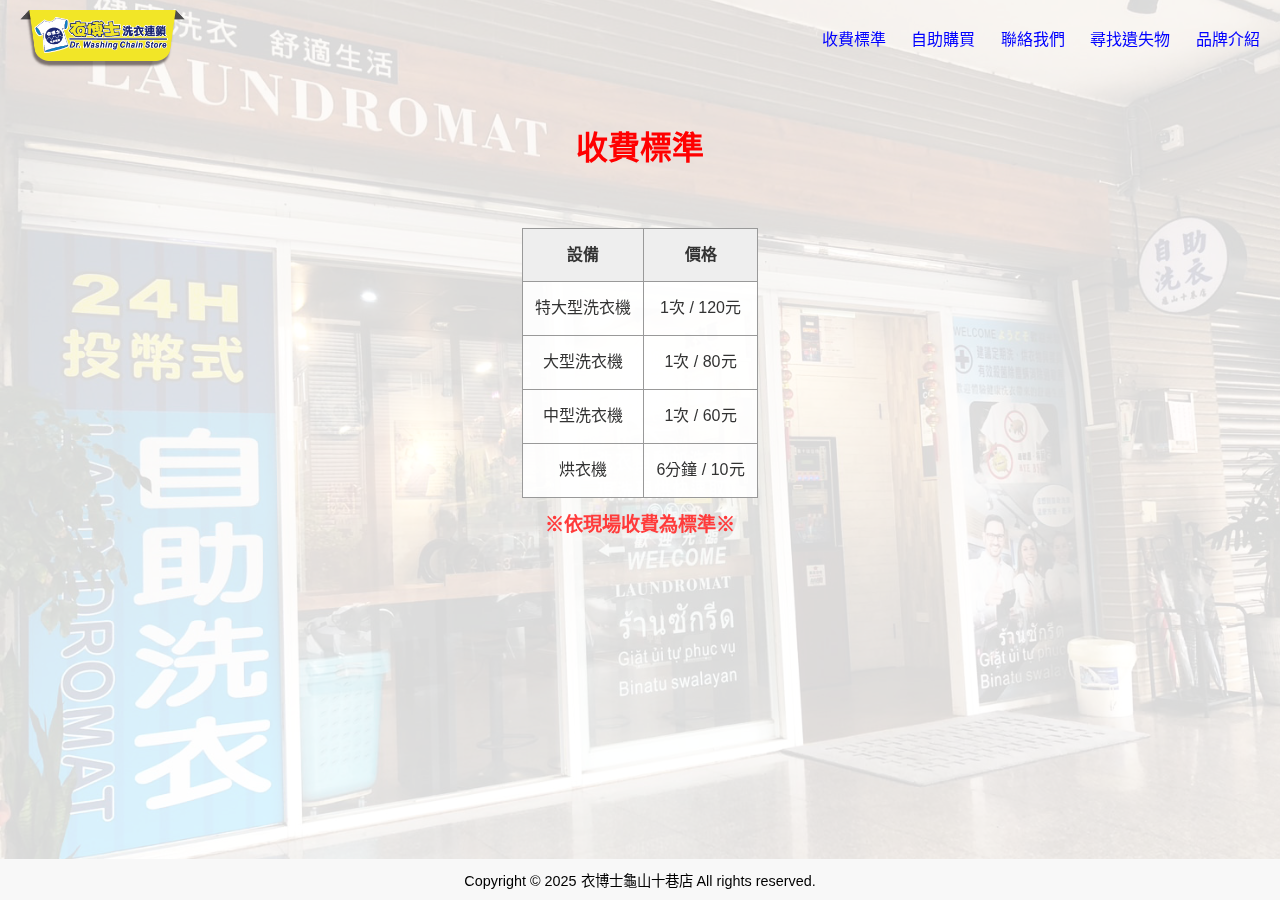
==== fees.html @ 3df4f8bd "Add files via upload" ====
<!DOCTYPE html>
<html lang="zh-TW">
<head>
    <meta charset="UTF-8">
    <meta name="viewport" content="width=device-width, initial-scale=1.0">
    <title>收費標準 - 衣博士龜山十巷店</title>
    <link rel="stylesheet" href="fees_style.css">
</head>
<body> 
    <header>
        <h1><a href="index.html">
            <img src="logo_01.png" alt="衣博士龜山十巷店" class="logo">
        </a></h1>

        <button class="menu-toggle" onclick="toggleMenu()">☰</button>

        <nav id="nav-menu">
            <ul>
                <li><a href="fees.html">收費標準</a></li>
                <li><a href="VM.html">自助購買</a></li>
                <li><a href="call_me.html">聯絡我們</a></li>
                <li><a href="lost.html">尋找遺失物</a></li>
                <li><a href="https://www.184.com.tw/">品牌介紹</a></li>
            </ul>
        </nav>
    </header>

    <main>
        <h2>收費標準</h2>
        <table>
            <thead>
                <tr>
                    <th>設備</th>
                    <th>價格</th>
                </tr>
            </thead>
            <tbody>
                <tr>
                    <td>特大型洗衣機</td>
                    <td>1次 / 120元</td>
                </tr>
                <tr>
                    <td>大型洗衣機</td>
                    <td>1次 / 80元</td>
                </tr>
                <tr>
                    <td>中型洗衣機</td>
                    <td>1次 / 60元</td>
                </tr>
                <tr>
                    <td>烘衣機</td>
                    <td>6分鐘 / 10元</td>
                </tr>
            </tbody>
        </table>
        <p class="note">※依現場收費為標準※</p>
    </main>

    <footer>
        <p>Copyright © 2025 衣博士龜山十巷店 All rights reserved.</p>
    </footer>

    <script>
        function toggleMenu() {
            const nav = document.getElementById('nav-menu');
            const btn = document.querySelector('.menu-toggle');
            const body = document.body;
    
            nav.classList.toggle('active');
            body.classList.toggle('active');
    
            btn.textContent = nav.classList.contains('active') ? "✖" : "☰";
        }
    </script>
</body>
</html>
---- fees_style.css ----
@import url('index_style.css'); /* 如果你想沿用 index 的設定 */

main {
    max-width: 800px;
    margin: 0 auto;
    flex: 1;
    padding: 40px 20px;
    font-size: 1.2rem;
    line-height: 1.8;
    color: #333;
    text-align: center;
}

main h2 {
    font-size: 2rem;
    color: red;
    margin-bottom: 20px;
    position: relative;
    display: inline-block;
    padding-bottom: 10px;
}

main h2::before {
    bottom: 0;
}

main h2::after {
    bottom: -6px; /* 第二條線距離第一條線 6px */
}

table {
    width: 100%;
    border-collapse: collapse;
    background-color: rgba(255, 255, 255, 0.9);
    margin-top: 20px;
}

th, td {
    border: 1px solid #999;
    padding: 12px;
    font-size: 1rem;
}

th {
    background-color: #eee;
    color: #333;
}
.note {
    color: #ff3b3b;      /* 亮紅色 */
    font-weight: bold;   /* 粗體 */
    text-align: center;  /* 置中 */
    margin-top: 10px;
}

@media (max-width: 768px) {
    table {
        font-size: 0.9rem;
    }

    th, td {
        padding: 10px;
    }
}
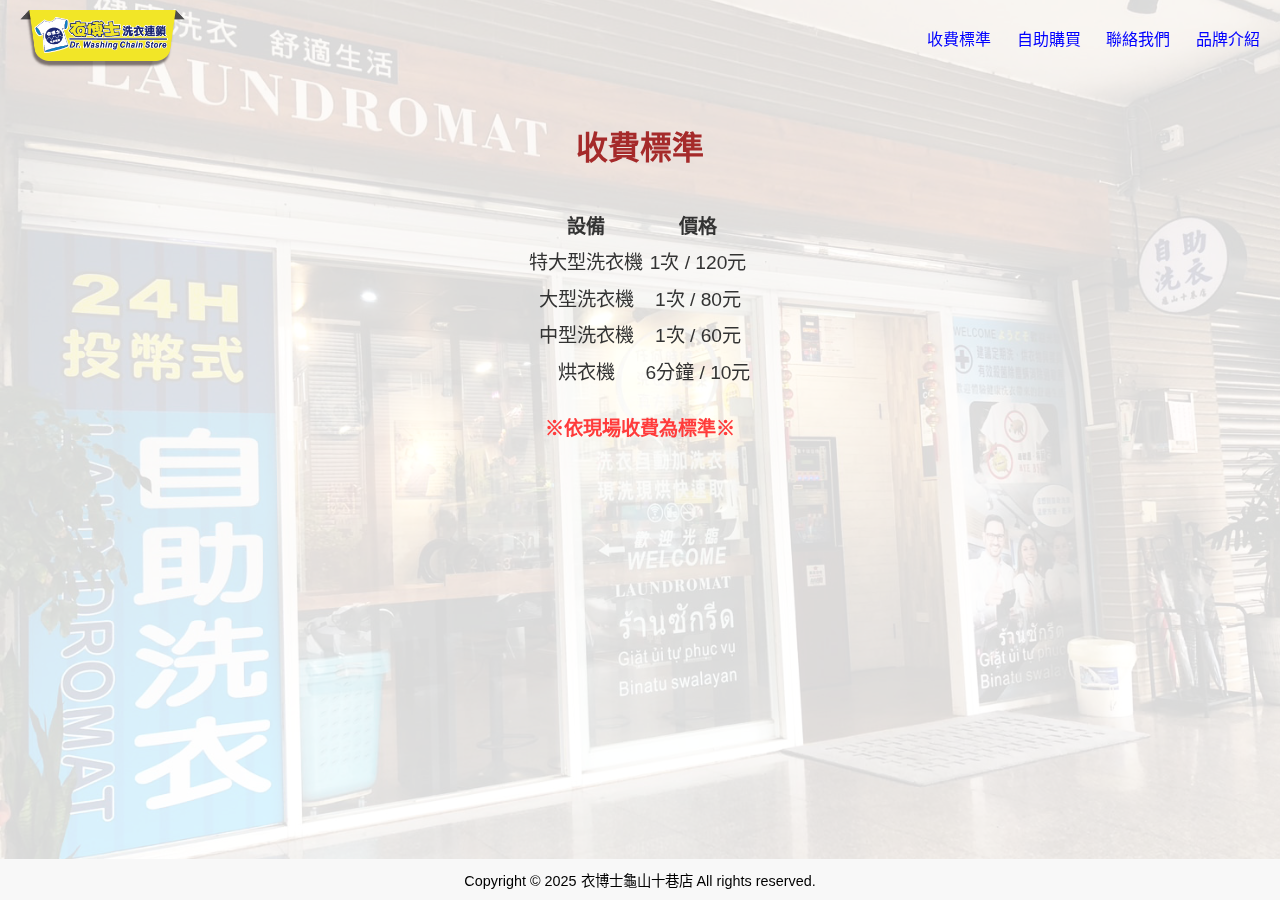
==== commit c255c7ae: "Add files via upload" ====
--- a/fees.html
+++ b/fees.html
@@ -4,7 +4,7 @@
     <meta charset="UTF-8">
     <meta name="viewport" content="width=device-width, initial-scale=1.0">
     <title>收費標準 - 衣博士龜山十巷店</title>
-    <link rel="stylesheet" href="fees_style.css">
+    <link rel="stylesheet" href="vm_style.css">
 </head>
 <body> 
     <header>
@@ -19,7 +19,6 @@
                 <li><a href="fees.html">收費標準</a></li>
                 <li><a href="VM.html">自助購買</a></li>
                 <li><a href="call_me.html">聯絡我們</a></li>
-                <li><a href="lost.html">尋找遺失物</a></li>
                 <li><a href="https://www.184.com.tw/">品牌介紹</a></li>
             </ul>
         </nav>
--- a/vm_style.css
+++ b/vm_style.css
@@ -0,0 +1,62 @@
+@import url('index_style.css'); /* 沿用首頁基本設定 */
+
+main {
+    max-width: 800px;
+    margin: 0 auto;
+    flex: 1;
+    padding: 40px 20px;
+    font-size: 1.2rem;
+    line-height: 1.8;
+    color: #333;
+    text-align: center;
+  }
+  
+  main img {
+    display: block;
+    margin: 20px auto;
+    max-width: 80%;
+    height: auto;
+  }
+
+main h2 {
+  font-size: 2rem;
+  color: brown;
+  margin-bottom: 20px;
+  display: inline-block;
+  padding-bottom: 10px;
+}
+
+main ul {
+  list-style: disc;
+  text-align: left;
+  margin: 20px auto;
+  padding-left: 2em;
+  max-width: 500px;
+}
+
+main li {
+  margin-bottom: 10px;
+}
+
+.note {
+    color: #ff3b3b;      /* 亮紅色 */
+    font-weight: bold;   /* 粗體 */
+    text-align: center;  /* 置中 */
+    margin-top: 20px;
+  }  
+
+footer {
+  text-align: center;
+  padding: 10px;
+  background-color: #f8f8f8;
+  font-size: 0.9rem;
+}
+
+.responsive-img {
+    max-width: 50%;
+    height: auto;
+    margin-top: 10px;
+    border-radius: 8px;
+    box-shadow: 0 0 10px rgba(0,0,0,0.1);
+  }
+  
